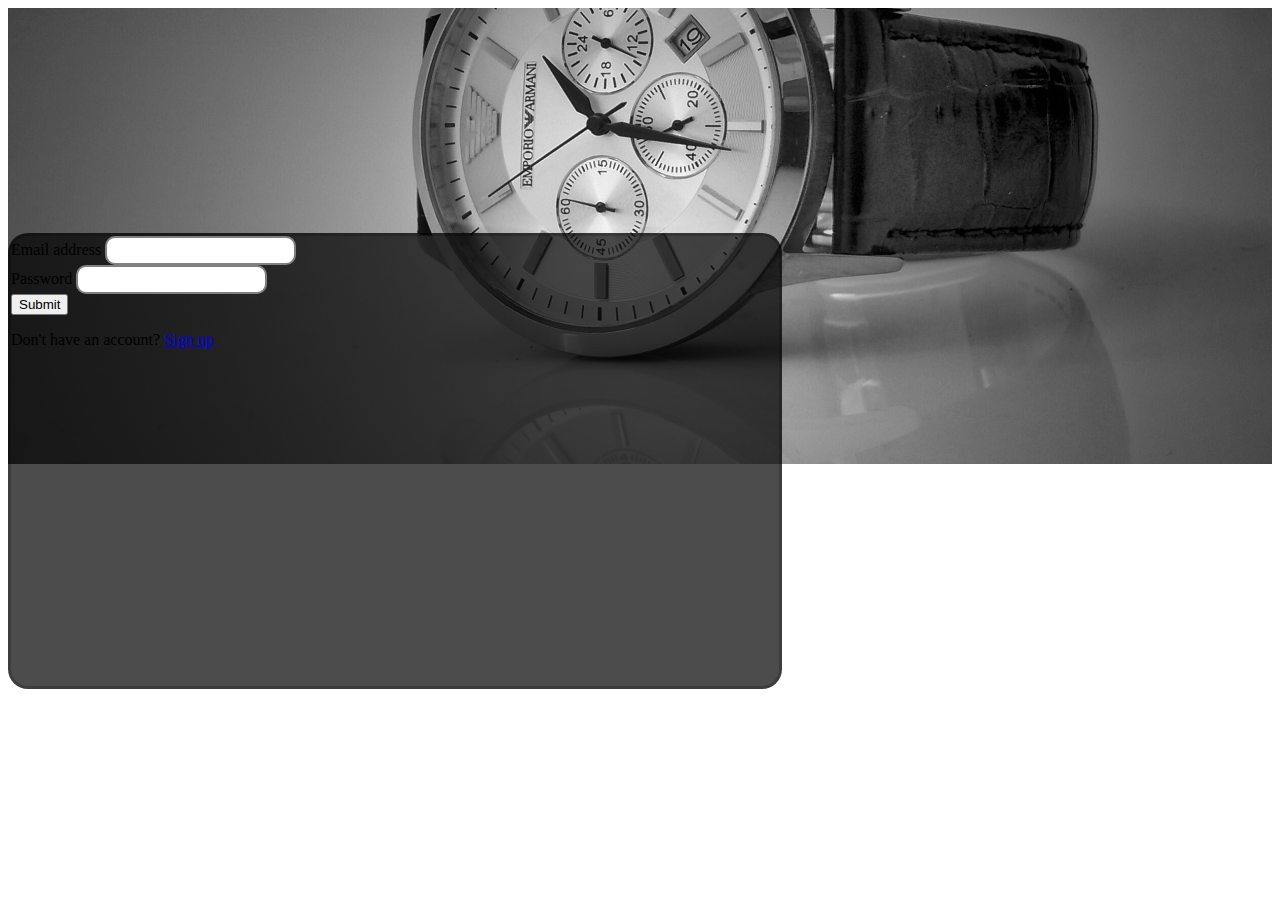
==== index.html @ 53d2145a "First day of work, HTML, CSS and registration working" ====
<!DOCTYPE html>
<html lang="en">
<head>
    <meta charset="UTF-8">
    <meta http-equiv="X-UA-Compatible" content="IE=edge">
    <meta name="viewport" content="width=device-width, initial-scale=1.0">
    <link rel="stylesheet" href="bootstrap-5.1.3-dist/css/bootstrap.css">
    <link rel="stylesheet" href="style.css">
    <title>Welcome||Family Member</title>
    
</head>
<body>
    <section class="backg vh-100">

        <div class="mx-auto shadow text-white fw-bolder thisDiv">
            <div class="d-flex pt-5 justify-content-center align-content-center text-center innerDiv container mx-auto">
                <form>
                    <div class="mb-3">
                      <label class="form-label">Email address</label>
                      <input type="email" class="form-control" id="eMail">
                    </div>
                    <div class="mb-3">
                      <label class="form-label">Password</label>
                      <input type="password" class="form-control" id="passWord">
                    </div>
                    <div class="alertPass mb-3 text-danger">
                    
                    </div>
                    <button type="submit" class="btn btn-primary">Submit</button>

                    <div>
                        <p class="text-white">Don't have an account? <span><a class="text-danger a fs-4" href="register.html">Sign up</a></span></p>
                    </div>
                  </form>
                
                
            </div>
            
            
        </div>
        

    </section>



    <script src="javascript.js"></script>
</body>
</html>
---- style.css ----
.backg{

    background-image: url(images/watch.jpg);
    background-size: cover;
    background-position: center;
}
nav{
    border-bottom: 2px solid #dc3545;
}
.thisDiv{
    width: 60vw;
    height: 50vh;
    background-color: rgba(0, 0, 0, 0.7);
    border-radius: 20px;
    position: relative;
    top: 25vh;
    
    border: 3px solid rgba(0, 0, 0, 0.2);
    

}
.innerDiv{
    width: 100%;
    height: 50%;
}

input{
    border: 2px solid grey;
    padding: 5px;
    border-radius: 10px;
}
.registerBack{
    background-image: url(images/backgro.jpg);
    background-position: center;
    background-size: cover; 
}
.thisSection{
    width: 70vw;
    border-radius:0px 0px 20px 20px;
}
.dashBack{
    background-image: url(images/woman.jpg);
    background-position: center;
    background-size: cover; 
}
.regUserBack{
    background-image: url(images/book.jpg);
    background-position: center;
    background-size: cover; 
}
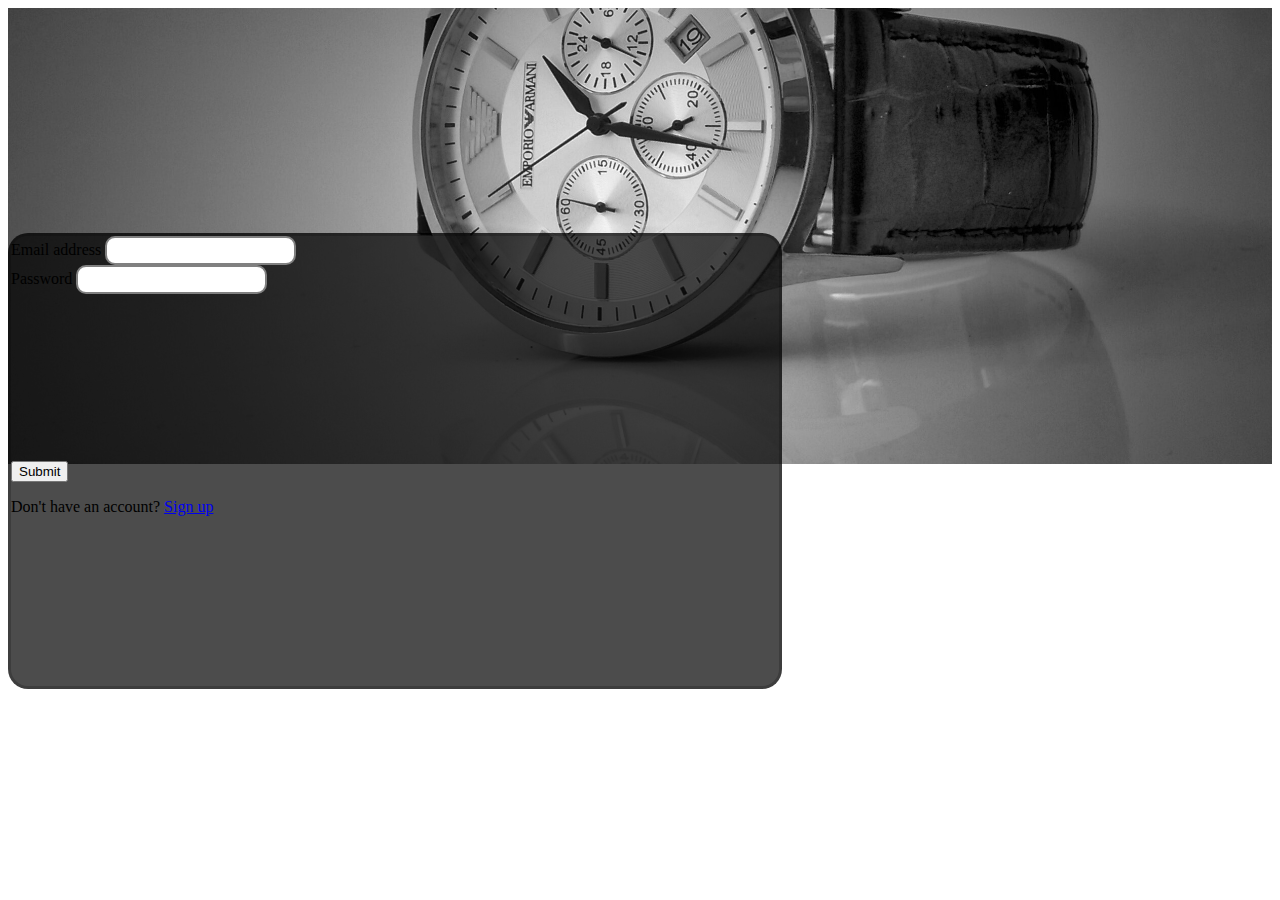
==== commit 9a5855c1: "Everything is Now working" ====
--- a/index.html
+++ b/index.html
@@ -21,19 +21,24 @@
                     </div>
                     <div class="mb-3">
                       <label class="form-label">Password</label>
-                      <input type="password" class="form-control" id="passWord">
+                      <input type="password" class="form-control" id="passW">
                     </div>
-                    <div class="alertPass mb-3 text-danger">
-                    
+                    <div class="mb-3">
+                        <small id="smallA" class="alertPass mb-3 text-danger">
+                        
+                        </small>
                     </div>
-                    <button type="submit" class="btn btn-primary">Submit</button>
 
-                    <div>
-                        <p class="text-white">Don't have an account? <span><a class="text-danger a fs-4" href="register.html">Sign up</a></span></p>
-                    </div>
-                  </form>
-                
-                
+
+                </form>
+
+            </div>
+
+            <div class="d-flex pt-5 justify-content-center">
+                <button onclick="logIn()" class="btn btn-secondary">Submit</button>
+            </div>
+            <div class="d-flex pt-2 justify-content-center">
+                <p class="text-white">Don't have an account? <span><a class="text-danger a fs-3" href="register.html">Sign up</a></span></p>
             </div>
             
             
--- a/style.css
+++ b/style.css
@@ -33,6 +33,7 @@
     background-image: url(images/backgro.jpg);
     background-position: center;
     background-size: cover; 
+    
 }
 .thisSection{
     width: 70vw;
